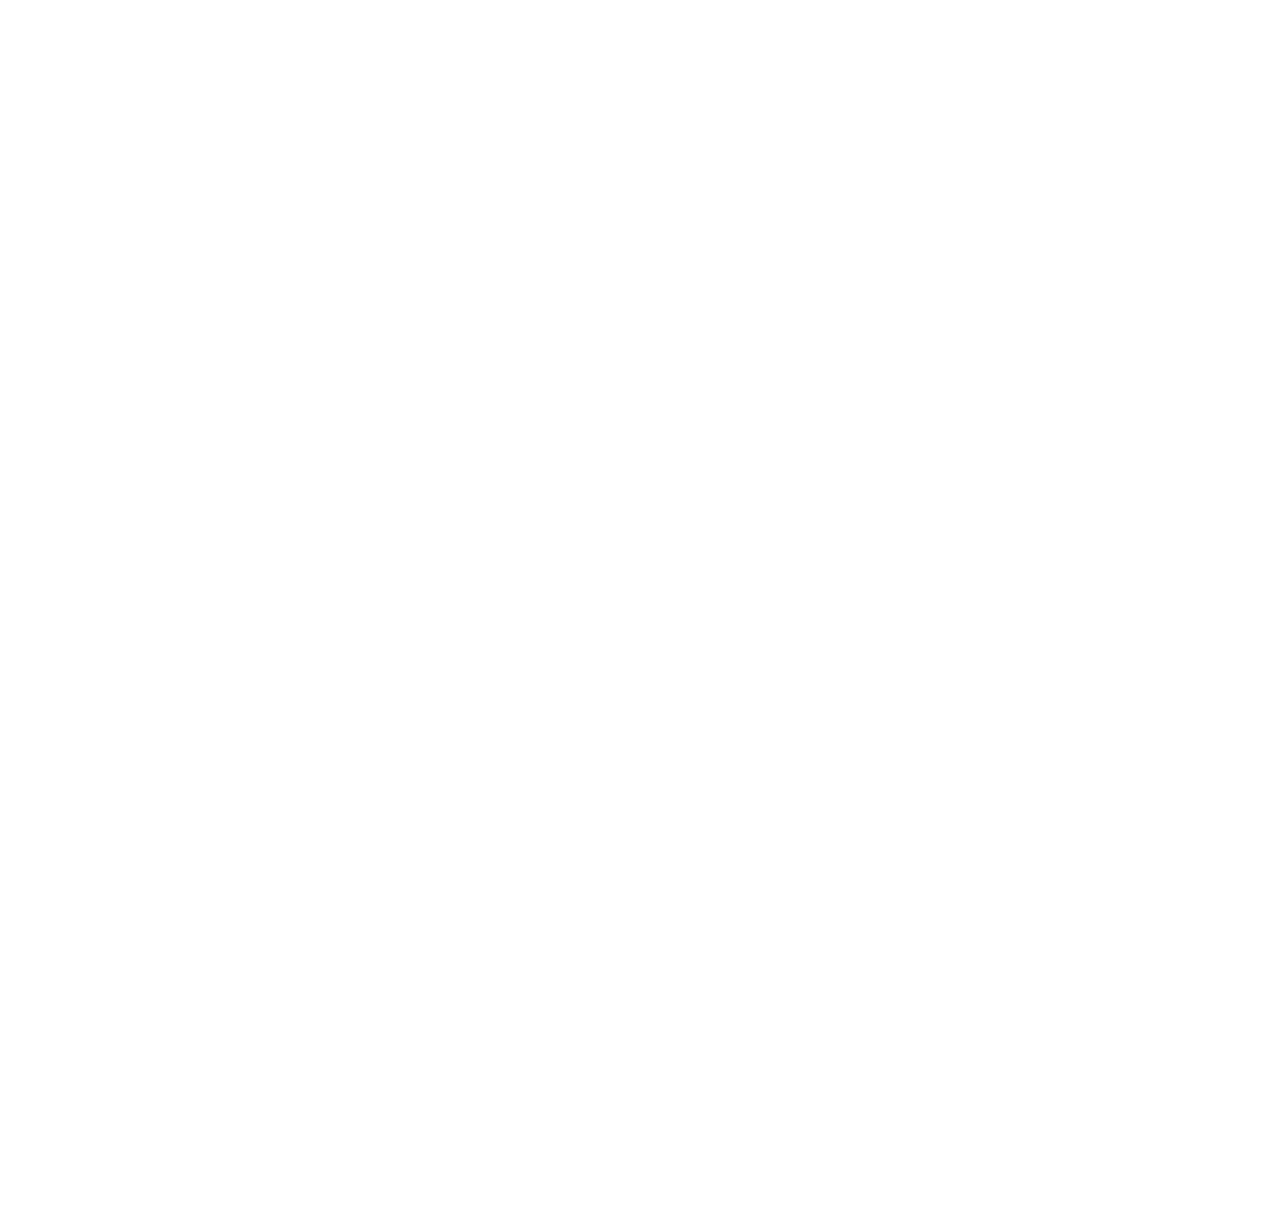
==== index.html @ a8cc52c3 "deprecation warning" ====
<!DOCTYPE html>
<html lang="en">
<head>
    <meta charset="UTF-8">
    <meta http-equiv="X-UA-Compatible" content="IE=edge">
    <meta name="viewport" content="width=device-width, initial-scale=1.0">
    <title>NeutronRank - top.gg</title>
    <style>
        @import url('https://fonts.googleapis.com/css2?family=Raleway:wght@300;400&display=swap');
        
        @keyframes float-text {
            from {opacity: 0; transform: translateY(-15px);}
            to  {opacity: 1; transform: translateY(0px);}
        }
        @keyframes float-banner {
            from {opacity: 0; transform: translateY(35px);}
            to  {opacity: 1; transform: translateY(50px);}
        }
        html, body {
            height: 100%;
            margin: 0;
            padding: 0;
            overflow-x: hidden;
            --scrollbarBG: #fff;
            --thumbBG: #202225;
            scrollbar-width: thin;
            scrollbar-color: var(--thumbBG) var(--scrollbarBG);
        }
        body::-webkit-scrollbar {
            width: 11px;
        }
        body::-webkit-scrollbar-track {
            background: var(--scrollbarBG);
        } 
        body::-webkit-scrollbar-thumb {
            background-color: var(--thumbBG);
            border-radius: 6px;
            border: 3px solid var(--scrollbarBG);
        }
        code {
            background-color: rgba(0,0,0,.5);
            color: rgba(255,255,255,.5);
            padding: 2px;
            border-radius: 5px;
        }
        #container {
            width: 908px;
        }
        .bg {
            position: fixed;
            opacity: .8;
            filter: brightness(.5);
            width: 100%;
            height: 100%;
            background: url('https://images.hdqwalls.com/download/lava-abstract-formation-8k-oc-5120x2880.jpg') center/cover no-repeat fixed;  
        }
        .presents {
            color: rgba(255,255,255,.5);
            opacity: 0;
            position: relative;
            top: -230px;
            height: 20px;
            width: 100%;
            text-align: center;
            font-family: 'Raleway', sans-serif;
            animation: float-text 2s;
            animation-fill-mode: forwards;
        }
        .bot-container {
            opacity: 0;
            width: 898px;
            height: 200px;
            margin: 0 auto;
            background: rgba(255,255,255,.05);
            display: flex;
            flex-direction: row;
            align-items: center;
            padding: 10px; 
            border-radius: 20px;
            transform: translateY(50px);
            animation: float-banner 2s;
            animation-delay: 2s;
            animation-fill-mode: forwards;
            overflow: hidden;
        }
        .bot-container .logo {
            width: 200px;
            height: 200px;
            background: url('https://cdn.discordapp.com/avatars/800000045244088341/79f751225f22f3d62e781e3f3960a2a8.webp?size=2048') center/cover no-repeat;
            border-radius: 50%;
            position: absolute;
        }
        .bot-container .name {
            color: rgba(255,255,255,.7);
            position: absolute;
            width: 100%;
            text-align: right;
            right: 15px;
            font-size: 56px;
            font-family: 'Raleway', sans-serif;
        }
        .bot-container .slogan {
            color: rgba(255,255,255,.5);
            position: absolute;
            letter-spacing: 2.3px;
            bottom: 15px;
            width: 100%;
            max-width: inherit;
            text-align: right;
            right: 11px;
            font-size: 24px;
            font-family: 'Raleway', sans-serif;
            font-weight: 300;
        }
        .info-container {
            color: rgba(255,255,255,.5);
            opacity: 0;
            padding: 5px;
            margin: 0 auto;
            margin-top: 10px;
            background: rgba(255,255,255,.05);
            transform: translateY(50px);
            border-radius: 20px;
            animation: float-banner 2s;
            animation-delay: 3s;
            animation-fill-mode: forwards;
            text-align: center;
            font-family: 'Raleway', sans-serif;
            font-weight: 300 !important;
            font-size: 20px;
        }
        .info-container img {
            min-width: 670px;
            max-width: 670px;
        }
        .beta-container {
            color: rgba(255,255,255,.5);
            opacity: 0;
            background-color: rgba(255,255,255,.05);
            padding: 5px;
            margin: 0 auto;
            margin-top: 10px;
            transform: translateY(50px);
            border-radius: 20px;
            animation: float-banner 2s;
            animation-delay: 4s;
            animation-fill-mode: forwards;
            text-align: center;
            font-family: 'Raleway', sans-serif;
            font-weight: 300 !important;
            font-size: 20px;
        }
        .beta {
          width: 600px;
          margin: 0 auto;
          display: flex;
          align-items: center;
          flex-direction: row-reverse;
        }
        .footer-container {
            color: rgba(255,255,255,.5);
            opacity: 0;
            background-color: rgba(255,255,255,.05);
            padding: 5px;
            margin: 0 auto;
            margin-top: 10px;
            transform: translateY(50px);
            border-radius: 20px;
            animation: float-banner 2s;
            animation-delay: 5s;
            animation-fill-mode: forwards;
            text-align: center;
            font-family: 'Raleway', sans-serif;
            font-weight: 300 !important;
            font-size: 20px;
        }
        .pad {
            margin-top: 40px;
            width: 100%;
            height: 40px;
        }
        @media only screen and (max-device-width: 840px) and (max-width: 840px) {
	     #container {
		  width: 230px !important;
	     }
	     .bot-container {
		  height: 55px !important;
             }
	     .bot-container .logo {
		  height: 65px !important;
		  width: 65px !important;
	     }
	     .bot-container .name {
		  font-size: 12px !important;
	     }
	     .bot-container .slogan {
		  font-size: 6px !important;
		  letter-spacing: 0.15px !important;
	     }
	     .info-container, .beta-container, .footer-container {
		  font-size: 6px !important;
	     }
		 .beta {
		  width: 230px !important;
		  font-size: 7px !important;
	          text-indent: -7px;
	     }
	     .info-container ul {
	          padding-left: 0;
	     }
	     .info-container img {
	          max-width: 190px !important;
		  min-width: 190px !important;
	     }
	     .beta img {
	          max-width: 100px;
	     }
	     .copyright, .deprecated {
		  font-size: 8px !important;
	     }
	     .presents {
		  top: -75px !important;
		  font-size: 11px;
	     }
        }
    </style>
</head>
<body>
    <div class="bg"></div>
    <div class="bot-container" id="container">
        <div class="logo"></div>
        <div class="name"><h1>NeutronRank</h1></div>   
        <div class="slogan"><p>The best you have ever seen from leveling systems!</p></div>
    </div>
    <div class="presents"><h3>Lunah presents to you:</h3></div>
    <div class="info-container" id="container">
        <h3>What is it?</h3>
        <p>NeutronRank is a bot that makes the leveling in your Discord so much better!</p>
        <p>The bot is very sleek and functional, and has plenty of room for future updates.</p>
        <p>Also, it has absolutely no premium features. You can use everything for free.</p>
        <p>It features:</p>
        <ul style="list-style: none;">
            <li>⸻ Detailed rank statistics that other bots might not have ⸻</li>
            <img src="https://i.imgur.com/brrtSyw.png" style="border-radius: 10px;"></img>
	    <!--  github literally failed to build this-->
            <li>⸻ A way to get 500 levels ⸻</li>
            <img src="https://i.imgur.com/7MIjXOT.png" style="border-radius: 10px;"></img>
            <li>⸻ A fast and reliable user experience using a database ⸻</li>
            <img src="https://i.imgur.com/0KnqbSc.png" style="border-radius: 10px;"></img>
        </ul>
    </div>
    <div class="beta-container" id="container">
        <div class="beta">
            <h3>We feature a beta version as well.</h3>
            <img src="https://i.imgur.com/EHIUfwy.png" style="border-radius: 10px; margin-right: 10px;"></img>
        </div>
	<p><s>It has additional testing features that are not rolled out to the main bot.</s></p>
        <p><s>You can use it to get extra features, but bear in mind these features might not work as intended.</s></p>
        <p><s>It is advised you use the beta version only if you can accept bugs.</s></p>
        <p><s>You can invite it from the bot. Just run <code>n!invite</code> and you'll find the link to invite.</s></p>
		<p class="deprecated" style="font-size: 16px;">The beta version is now deprecated. You will not receive any updates.</p>
    </div>
    <div class="footer-container" id="container">
        <p>If you want to have a better leveling system in your server, this is the bot you should go with. Try it!</p>
        <p class="copyright" style="font-size: 16px;">This bot is &copy; Lunah 2021. No unauthorized copying is allowed.</p>
    </div>
    <div class="pad"></div>
</body>
</html>
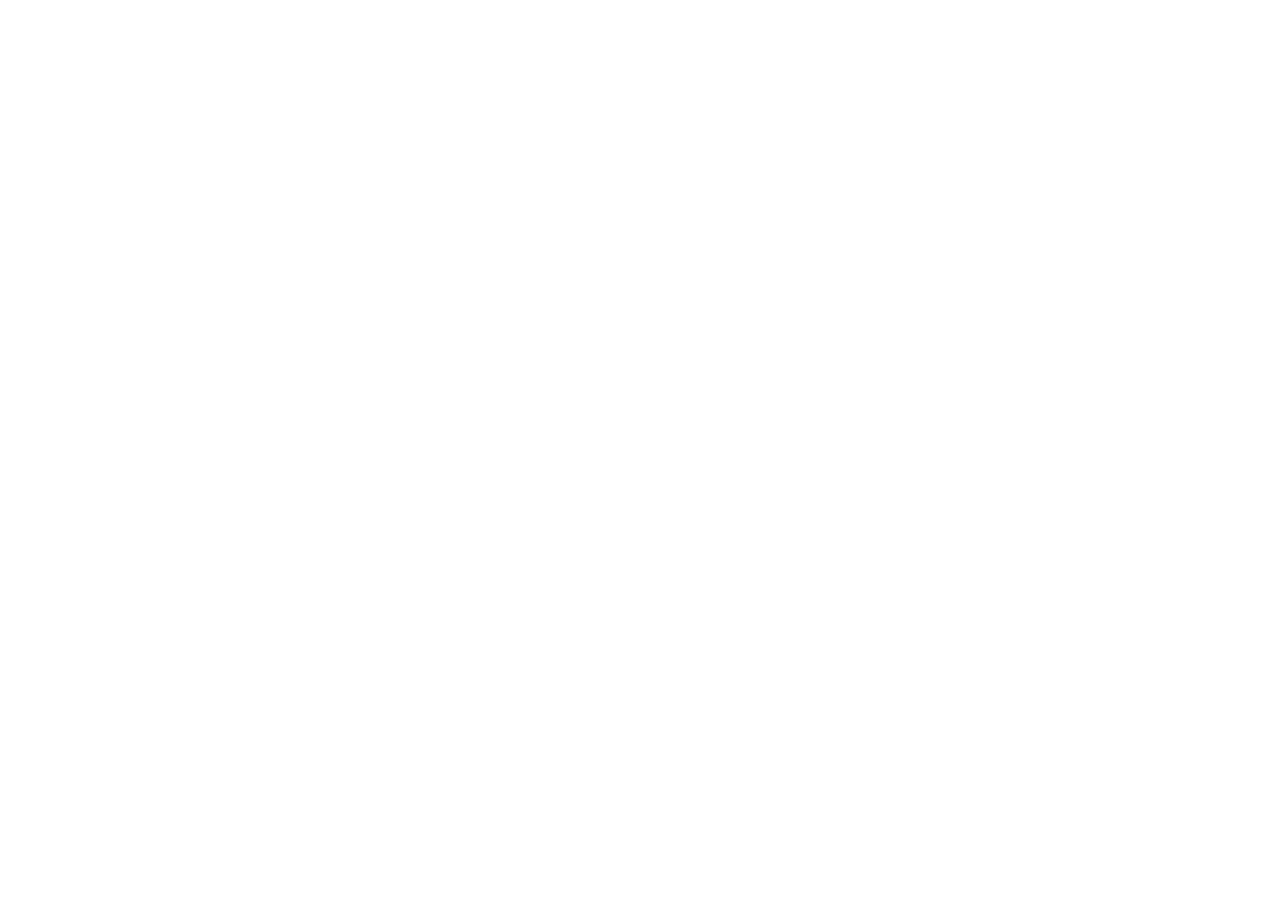
==== commit 92ff9a5b: "i shut down the beta lol" ====
--- a/index.html
+++ b/index.html
@@ -4,226 +4,8 @@
     <meta charset="UTF-8">
     <meta http-equiv="X-UA-Compatible" content="IE=edge">
     <meta name="viewport" content="width=device-width, initial-scale=1.0">
-    <title>NeutronRank - top.gg</title>
-    <style>
-        @import url('https://fonts.googleapis.com/css2?family=Raleway:wght@300;400&display=swap');
-        
-        @keyframes float-text {
-            from {opacity: 0; transform: translateY(-15px);}
-            to  {opacity: 1; transform: translateY(0px);}
-        }
-        @keyframes float-banner {
-            from {opacity: 0; transform: translateY(35px);}
-            to  {opacity: 1; transform: translateY(50px);}
-        }
-        html, body {
-            height: 100%;
-            margin: 0;
-            padding: 0;
-            overflow-x: hidden;
-            --scrollbarBG: #fff;
-            --thumbBG: #202225;
-            scrollbar-width: thin;
-            scrollbar-color: var(--thumbBG) var(--scrollbarBG);
-        }
-        body::-webkit-scrollbar {
-            width: 11px;
-        }
-        body::-webkit-scrollbar-track {
-            background: var(--scrollbarBG);
-        } 
-        body::-webkit-scrollbar-thumb {
-            background-color: var(--thumbBG);
-            border-radius: 6px;
-            border: 3px solid var(--scrollbarBG);
-        }
-        code {
-            background-color: rgba(0,0,0,.5);
-            color: rgba(255,255,255,.5);
-            padding: 2px;
-            border-radius: 5px;
-        }
-        #container {
-            width: 908px;
-        }
-        .bg {
-            position: fixed;
-            opacity: .8;
-            filter: brightness(.5);
-            width: 100%;
-            height: 100%;
-            background: url('https://images.hdqwalls.com/download/lava-abstract-formation-8k-oc-5120x2880.jpg') center/cover no-repeat fixed;  
-        }
-        .presents {
-            color: rgba(255,255,255,.5);
-            opacity: 0;
-            position: relative;
-            top: -230px;
-            height: 20px;
-            width: 100%;
-            text-align: center;
-            font-family: 'Raleway', sans-serif;
-            animation: float-text 2s;
-            animation-fill-mode: forwards;
-        }
-        .bot-container {
-            opacity: 0;
-            width: 898px;
-            height: 200px;
-            margin: 0 auto;
-            background: rgba(255,255,255,.05);
-            display: flex;
-            flex-direction: row;
-            align-items: center;
-            padding: 10px; 
-            border-radius: 20px;
-            transform: translateY(50px);
-            animation: float-banner 2s;
-            animation-delay: 2s;
-            animation-fill-mode: forwards;
-            overflow: hidden;
-        }
-        .bot-container .logo {
-            width: 200px;
-            height: 200px;
-            background: url('https://cdn.discordapp.com/avatars/800000045244088341/79f751225f22f3d62e781e3f3960a2a8.webp?size=2048') center/cover no-repeat;
-            border-radius: 50%;
-            position: absolute;
-        }
-        .bot-container .name {
-            color: rgba(255,255,255,.7);
-            position: absolute;
-            width: 100%;
-            text-align: right;
-            right: 15px;
-            font-size: 56px;
-            font-family: 'Raleway', sans-serif;
-        }
-        .bot-container .slogan {
-            color: rgba(255,255,255,.5);
-            position: absolute;
-            letter-spacing: 2.3px;
-            bottom: 15px;
-            width: 100%;
-            max-width: inherit;
-            text-align: right;
-            right: 11px;
-            font-size: 24px;
-            font-family: 'Raleway', sans-serif;
-            font-weight: 300;
-        }
-        .info-container {
-            color: rgba(255,255,255,.5);
-            opacity: 0;
-            padding: 5px;
-            margin: 0 auto;
-            margin-top: 10px;
-            background: rgba(255,255,255,.05);
-            transform: translateY(50px);
-            border-radius: 20px;
-            animation: float-banner 2s;
-            animation-delay: 3s;
-            animation-fill-mode: forwards;
-            text-align: center;
-            font-family: 'Raleway', sans-serif;
-            font-weight: 300 !important;
-            font-size: 20px;
-        }
-        .info-container img {
-            min-width: 670px;
-            max-width: 670px;
-        }
-        .beta-container {
-            color: rgba(255,255,255,.5);
-            opacity: 0;
-            background-color: rgba(255,255,255,.05);
-            padding: 5px;
-            margin: 0 auto;
-            margin-top: 10px;
-            transform: translateY(50px);
-            border-radius: 20px;
-            animation: float-banner 2s;
-            animation-delay: 4s;
-            animation-fill-mode: forwards;
-            text-align: center;
-            font-family: 'Raleway', sans-serif;
-            font-weight: 300 !important;
-            font-size: 20px;
-        }
-        .beta {
-          width: 600px;
-          margin: 0 auto;
-          display: flex;
-          align-items: center;
-          flex-direction: row-reverse;
-        }
-        .footer-container {
-            color: rgba(255,255,255,.5);
-            opacity: 0;
-            background-color: rgba(255,255,255,.05);
-            padding: 5px;
-            margin: 0 auto;
-            margin-top: 10px;
-            transform: translateY(50px);
-            border-radius: 20px;
-            animation: float-banner 2s;
-            animation-delay: 5s;
-            animation-fill-mode: forwards;
-            text-align: center;
-            font-family: 'Raleway', sans-serif;
-            font-weight: 300 !important;
-            font-size: 20px;
-        }
-        .pad {
-            margin-top: 40px;
-            width: 100%;
-            height: 40px;
-        }
-        @media only screen and (max-device-width: 840px) and (max-width: 840px) {
-	     #container {
-		  width: 230px !important;
-	     }
-	     .bot-container {
-		  height: 55px !important;
-             }
-	     .bot-container .logo {
-		  height: 65px !important;
-		  width: 65px !important;
-	     }
-	     .bot-container .name {
-		  font-size: 12px !important;
-	     }
-	     .bot-container .slogan {
-		  font-size: 6px !important;
-		  letter-spacing: 0.15px !important;
-	     }
-	     .info-container, .beta-container, .footer-container {
-		  font-size: 6px !important;
-	     }
-		 .beta {
-		  width: 230px !important;
-		  font-size: 7px !important;
-	          text-indent: -7px;
-	     }
-	     .info-container ul {
-	          padding-left: 0;
-	     }
-	     .info-container img {
-	          max-width: 190px !important;
-		  min-width: 190px !important;
-	     }
-	     .beta img {
-	          max-width: 100px;
-	     }
-	     .copyright, .deprecated {
-		  font-size: 8px !important;
-	     }
-	     .presents {
-		  top: -75px !important;
-		  font-size: 11px;
-	     }
-        }
-    </style>
+    <title>NeutronRank</title>
+    <link rel="stylesheet" href="styles.css">
 </head>
 <body>
     <div class="bg"></div>
@@ -241,24 +23,12 @@
         <p>It features:</p>
         <ul style="list-style: none;">
             <li>⸻ Detailed rank statistics that other bots might not have ⸻</li>
-            <img src="https://i.imgur.com/brrtSyw.png" style="border-radius: 10px;"></img>
-	    <!--  github literally failed to build this-->
+            <img src="https://cdn.discordapp.com/attachments/819131819961090051/881449450025938954/yiV5zkzk.png" style="border-radius: 10px;"></img>
             <li>⸻ A way to get 500 levels ⸻</li>
-            <img src="https://i.imgur.com/7MIjXOT.png" style="border-radius: 10px;"></img>
-            <li>⸻ A fast and reliable user experience using a database ⸻</li>
-            <img src="https://i.imgur.com/0KnqbSc.png" style="border-radius: 10px;"></img>
+            <img src="https://cdn.discordapp.com/attachments/819131819961090051/881450249347006494/ls8KkUup.png" style="border-radius: 10px;"></img>
+	    <li>⸻ A fast and reliable user experience using a database ⸻</li>
+            <img src="https://cdn.discordapp.com/attachments/819131819961090051/881450030802808882/1Urc8Hra.png" style="border-radius: 10px;"></img>
         </ul>
-    </div>
-    <div class="beta-container" id="container">
-        <div class="beta">
-            <h3>We feature a beta version as well.</h3>
-            <img src="https://i.imgur.com/EHIUfwy.png" style="border-radius: 10px; margin-right: 10px;"></img>
-        </div>
-	<p><s>It has additional testing features that are not rolled out to the main bot.</s></p>
-        <p><s>You can use it to get extra features, but bear in mind these features might not work as intended.</s></p>
-        <p><s>It is advised you use the beta version only if you can accept bugs.</s></p>
-        <p><s>You can invite it from the bot. Just run <code>n!invite</code> and you'll find the link to invite.</s></p>
-		<p class="deprecated" style="font-size: 16px;">The beta version is now deprecated. You will not receive any updates.</p>
     </div>
     <div class="footer-container" id="container">
         <p>If you want to have a better leveling system in your server, this is the bot you should go with. Try it!</p>
--- a/styles.css
+++ b/styles.css
@@ -0,0 +1,252 @@
+@import url(https://fonts.googleapis.com/css2?family=Raleway:wght@300;400&display=swap);
+@keyframes float-text {
+	from {
+		opacity: 0;
+		transform: translateY(-15px)
+	}
+	to {
+		opacity: 1;
+		transform: translateY(0)
+	}
+}
+
+@keyframes float-banner {
+	from {
+		opacity: 0;
+		transform: translateY(35px)
+	}
+	to {
+		opacity: 1;
+		transform: translateY(50px)
+	}
+}
+
+body,
+html {
+	height: 100%;
+	margin: 0;
+	padding: 0;
+	overflow-x: hidden;
+	--scrollbarBG: #fff;
+	--thumbBG: #202225;
+	scrollbar-width: thin;
+	scrollbar-color: var(--thumbBG) var(--scrollbarBG)
+}
+
+body::-webkit-scrollbar {
+	width: 11px
+}
+
+body::-webkit-scrollbar-track {
+	background: var(--scrollbarBG)
+}
+
+body::-webkit-scrollbar-thumb {
+	background-color: var(--thumbBG);
+	border-radius: 6px;
+	border: 3px solid var(--scrollbarBG)
+}
+
+code {
+	background-color: rgba(0, 0, 0, .5);
+	color: rgba(255, 255, 255, .5);
+	padding: 2px;
+	border-radius: 5px
+}
+
+#container {
+	width: 908px
+}
+
+.bg {
+	position: fixed;
+	opacity: .8;
+	filter: brightness(.5);
+	width: 100%;
+	height: 100%;
+	background: url(https://images.hdqwalls.com/download/lava-abstract-formation-8k-oc-5120x2880.jpg) center/cover no-repeat fixed
+}
+
+.presents {
+	color: rgba(255, 255, 255, .5);
+	opacity: 0;
+	position: relative;
+	top: -230px;
+	height: 20px;
+	width: 100%;
+	text-align: center;
+	font-family: Raleway, sans-serif;
+	animation: float-text 2s;
+	animation-fill-mode: forwards
+}
+
+.bot-container {
+	opacity: 0;
+	width: 898px;
+	height: 200px;
+	margin: 0 auto;
+	background: rgba(255, 255, 255, .05);
+	display: flex;
+	flex-direction: row;
+	align-items: center;
+	padding: 10px;
+	border-radius: 20px;
+	transform: translateY(50px);
+	animation: float-banner 2s;
+	animation-delay: 2s;
+	animation-fill-mode: forwards;
+	overflow: hidden
+}
+
+.bot-container .logo {
+	width: 200px;
+	height: 200px;
+	background: url(https://cdn.discordapp.com/avatars/800000045244088341/79f751225f22f3d62e781e3f3960a2a8.webp?size=2048) center/cover no-repeat;
+	border-radius: 50%;
+	position: absolute
+}
+
+.bot-container .name {
+	color: rgba(255, 255, 255, .7);
+	position: absolute;
+	width: 100%;
+	text-align: right;
+	right: 15px;
+	font-size: 56px;
+	font-family: Raleway, sans-serif
+}
+
+.bot-container .slogan {
+	color: rgba(255, 255, 255, .5);
+	position: absolute;
+	letter-spacing: 2.3px;
+	bottom: 15px;
+	width: 100%;
+	max-width: inherit;
+	text-align: right;
+	right: 11px;
+	font-size: 24px;
+	font-family: Raleway, sans-serif;
+	font-weight: 300
+}
+
+.info-container {
+	color: rgba(255, 255, 255, .5);
+	opacity: 0;
+	padding: 5px;
+	margin: 0 auto;
+	margin-top: 10px;
+	background: rgba(255, 255, 255, .05);
+	transform: translateY(50px);
+	border-radius: 20px;
+	animation: float-banner 2s;
+	animation-delay: 3s;
+	animation-fill-mode: forwards;
+	text-align: center;
+	font-family: Raleway, sans-serif;
+	font-weight: 300!important;
+	font-size: 20px
+}
+
+.info-container img {
+	min-width: 520px;
+	max-width: 520px
+}
+
+.beta-container {
+	color: rgba(255, 255, 255, .5);
+	opacity: 0;
+	background-color: rgba(255, 255, 255, .05);
+	padding: 5px;
+	margin: 0 auto;
+	margin-top: 10px;
+	transform: translateY(50px);
+	border-radius: 20px;
+	animation: float-banner 2s;
+	animation-delay: 4s;
+	animation-fill-mode: forwards;
+	text-align: center;
+	font-family: Raleway, sans-serif;
+	font-weight: 300!important;
+	font-size: 20px
+}
+
+.beta {
+	width: 600px;
+	margin: 0 auto;
+	display: flex;
+	align-items: center;
+	flex-direction: row-reverse
+}
+
+.footer-container {
+	color: rgba(255, 255, 255, .5);
+	opacity: 0;
+	background-color: rgba(255, 255, 255, .05);
+	padding: 5px;
+	margin: 0 auto;
+	margin-top: 10px;
+	transform: translateY(50px);
+	border-radius: 20px;
+	animation: float-banner 2s;
+	animation-delay: 5s;
+	animation-fill-mode: forwards;
+	text-align: center;
+	font-family: Raleway, sans-serif;
+	font-weight: 300!important;
+	font-size: 20px
+}
+
+.pad {
+	margin-top: 40px;
+	width: 100%;
+	height: 40px
+}
+
+@media only screen and (max-device-width:840px) and (max-width:840px) {
+	#container {
+		width: 230px!important
+	}
+	.bot-container {
+		height: 55px!important
+	}
+	.bot-container .logo {
+		height: 65px!important;
+		width: 65px!important
+	}
+	.bot-container .name {
+		font-size: 12px!important
+	}
+	.bot-container .slogan {
+		font-size: 6px!important;
+		letter-spacing: .15px!important
+	}
+	.beta-container,
+	.footer-container,
+	.info-container {
+		font-size: 6px!important
+	}
+	.beta {
+		width: 230px!important;
+		font-size: 7px!important;
+		text-indent: -7px
+	}
+	.info-container ul {
+		padding-left: 0
+	}
+	.info-container img {
+		max-width: 190px!important;
+		min-width: 190px!important
+	}
+	.beta img {
+		max-width: 100px
+	}
+	.copyright,
+	.deprecated {
+		font-size: 8px!important
+	}
+	.presents {
+		top: -75px!important;
+		font-size: 11px
+	}
+}
